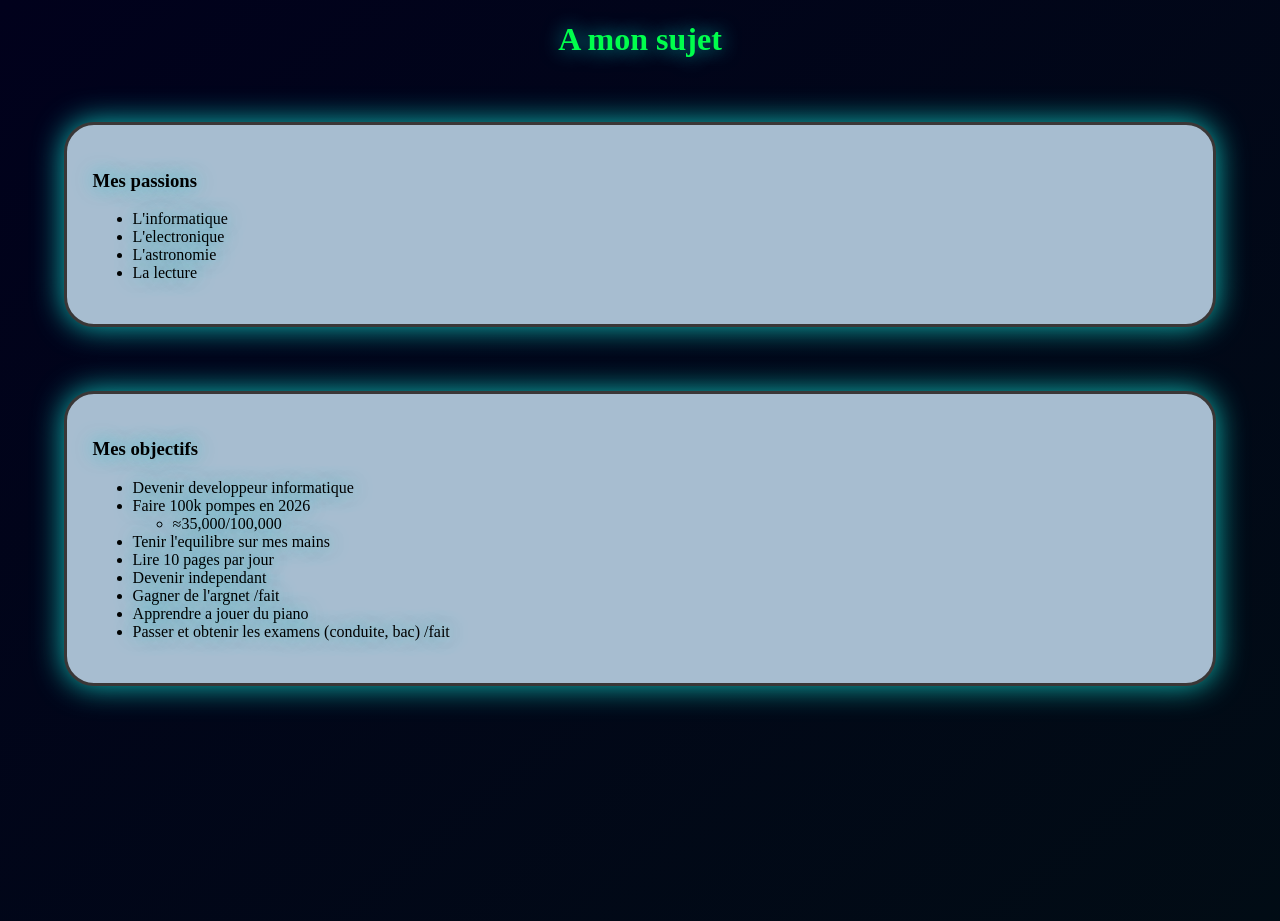
==== objectifs.html @ 1280ab49 "Add files via upload" ====
<!DOCTYPE html>
<html lang="en">
<head>
    <meta charset="UTF-8">
    <meta name="viewport" content="width=device-width, initial-scale=1.0">
    <title>Duval-Gabriel-Portfolio/objectifs</title>
</head>
<body>
    <h1>A mon sujet</h1>
    <div id="div1">
        <h3>Mes passions</h3>
        <ul>
            <li>L'informatique</li>
            <li>L'electronique</li>
            <li>L'astronomie</li>
            <li>La lecture</li>
        </ul>
    </div>

    <div id="div2">
        <h3>Mes objectifs</h3>
        <ul> 
            <li>Devenir developpeur informatique</li>
            <li>Faire 100k pompes en 2026</li>
            <ul><li>≈35,000/100,000</li></ul>
            <li>Tenir l'equilibre sur mes mains</li>
            <li>Lire 10 pages par jour</li>
            <li>Devenir independant</li>
            <li>Gagner de l'argnet /fait</li>
            <li>Apprendre a jouer du piano</li>
            <li>Passer et obtenir les examens (conduite, bac) /fait</li>
        </ul>
    </div>

    <style>
        html, body {
            height: 100%;
            margin: 0;
        }
        
        body {
            margin: 0;
            min-height: 100vh;
            background: linear-gradient(320deg,  #000000, #02170e, rgb(1, 1, 28)) ;
            color: rgb(0, 255, 76);
            text-shadow: 0 0 20px rgba(1, 208, 208, 0.8);
            background-size: 400% 400%;
            animation: gradientMove 20s ease infinite;
        }
        @keyframes gradientMove {
            0% { background-position: 0% 50%; }
            50% { background-position: 100% 50%; }
            100% { background-position: 0% 50%; }
        }

        h1 {
            text-align: center;
        }
        #div1, #div2 {
            background-color: rgb(167, 189, 208);
            border-radius: 30px;
            margin: 5%;
            padding: 2%;
            box-shadow: 0 0 30px rgb(15, 189, 183);
            border: solid rgb(58, 55, 55);
            color: rgb(0, 0, 0);
        }
    </style>
</body>
</html>
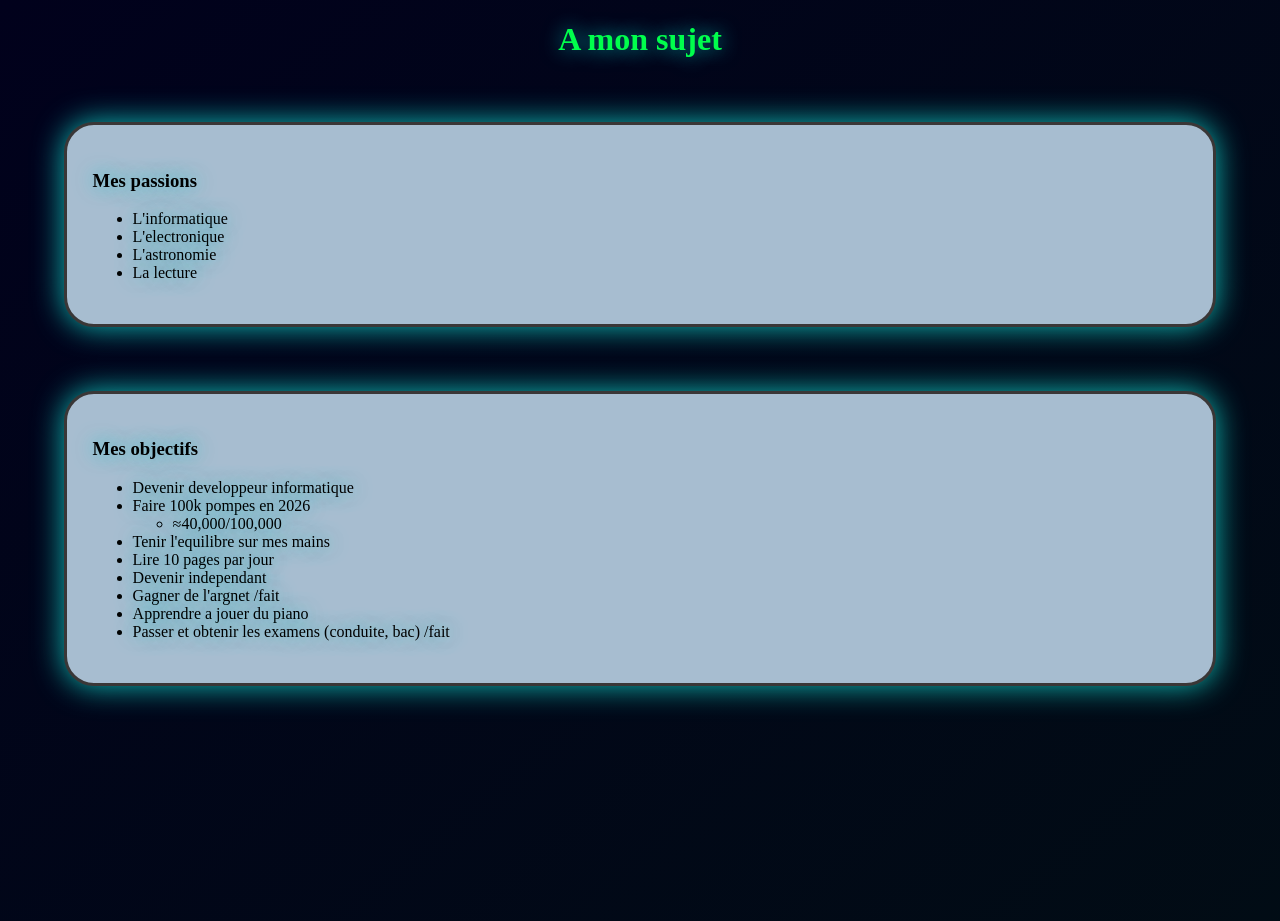
==== commit b07ce774: "objectifs.html" ====
--- a/objectifs.html
+++ b/objectifs.html
@@ -22,7 +22,7 @@
         <ul> 
             <li>Devenir developpeur informatique</li>
             <li>Faire 100k pompes en 2026</li>
-            <ul><li>≈35,000/100,000</li></ul>
+            <ul><li>≈40,000/100,000</li></ul>
             <li>Tenir l'equilibre sur mes mains</li>
             <li>Lire 10 pages par jour</li>
             <li>Devenir independant</li>
@@ -67,4 +67,4 @@
         }
     </style>
 </body>
-</html>+</html>
